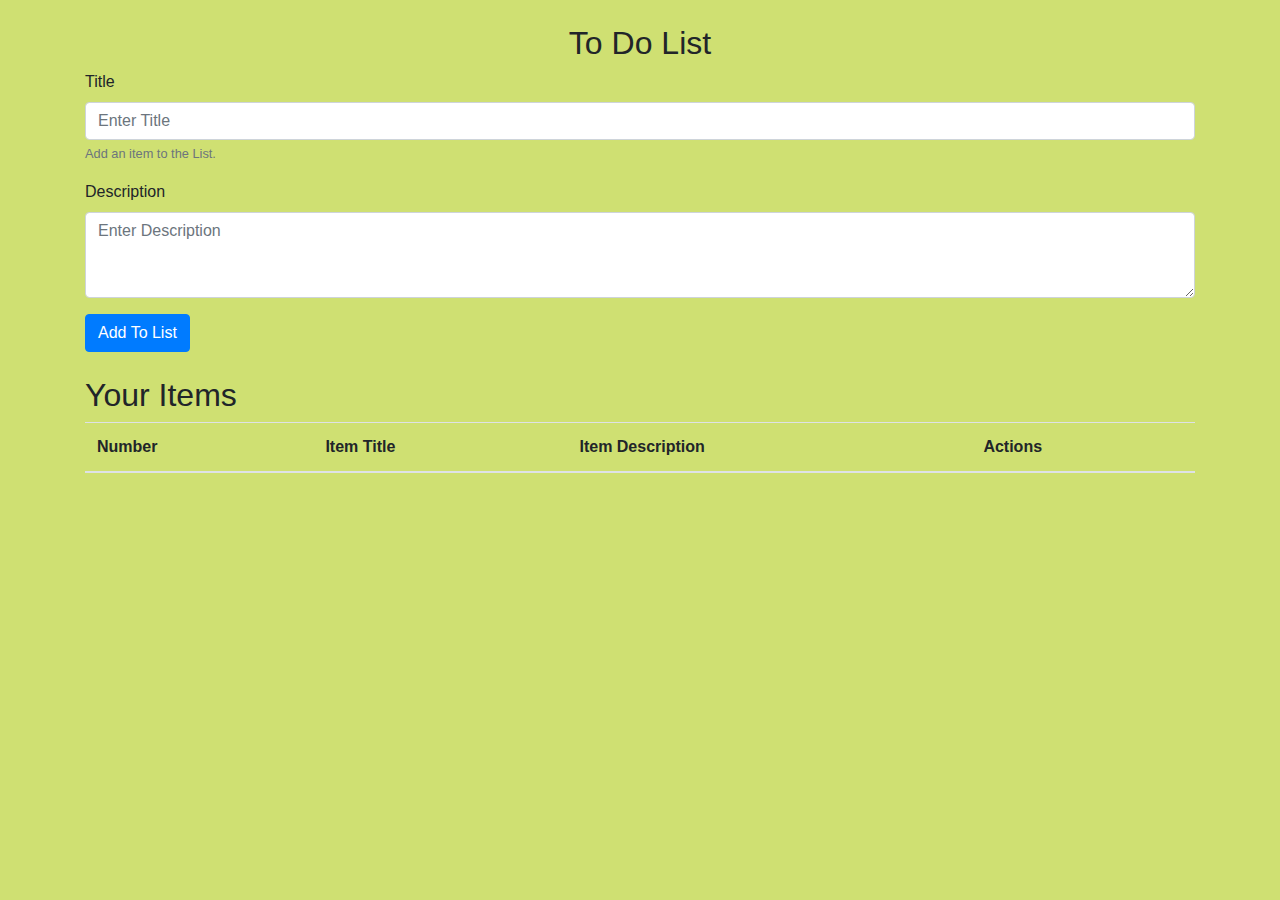
==== index.html @ 798dd365 "name changed" ====
<!doctype html>
<html lang="en">

<head>
    <!-- Required meta tags -->
    <meta charset="utf-8">
    <meta name="viewport" content="width=device-width, initial-scale=1, shrink-to-fit=no">

    <!-- Bootstrap CSS -->
    <link rel="stylesheet" href="https://cdn.jsdelivr.net/npm/bootstrap@4.0.0/dist/css/bootstrap.min.css" integrity="sha384-Gn5384xqQ1aoWXA+058RXPxPg6fy4IWvTNh0E263XmFcJlSAwiGgFAW/dAiS6JXm" crossorigin="anonymous">
    <link rel="stylesheet" href="style.css">
    <title>TO DO LIST</title>
</head>

<body>


    <div class="container my-4">

        <h2 class="text-center">To Do List</h2>

        <div class="form-group">
            <label for="title">Title</label>
            <input type="text" class="form-control" id="title" aria-describedby="emailHelp" placeholder="Enter Title">
            <small id="emailHelp" class="form-text text-muted">Add an item to the List.</small>
        </div>
        <!-- <div class="form-group">
                <label for="description">Description</label>
                <input type="TextArea" class="form-control" id="description" placeholder="Enter Description">
            </div> -->
        <div class="form-group">
            <label for="exampleFormControlTextarea1">Description</label>
            <textarea class="form-control" id="description" rows="3" placeholder="Enter Description"></textarea>
        </div>

        <button type="submit" class="btn btn-primary" id="add">Add To List</button>
        <div id="items" class="my-4">

            <h2>Your Items</h2>

            <table class="table">
                <thead>
                    <tr>
                        <th scope="col">Number</th>
                        <th scope="col">Item Title</th>
                        <th scope="col">Item Description</th>
                        <th scope="col">Actions</th>
                    </tr>
                </thead>
                <tbody id="tableBody">
                    <tr>
                        <th scope="row">1</th>
                        <td>Get Some Coffee</td>
                        <td>You need Coffee as you are coder</td>
                        <td><button class="btn btn-primary">Delete</button></td>
                    </tr>

                </tbody>
            </table>
        </div>


    </div>

    <!-- Optional JavaScript -->
    <!-- jQuery first, then Popper.js, then Bootstrap JS -->
    <script src="https://code.jquery.com/jquery-3.2.1.slim.min.js" integrity="sha384-KJ3o2DKtIkvYIK3UENzmM7KCkRr/rE9/Qpg6aAZGJwFDMVNA/GpGFF93hXpG5KkN" crossorigin="anonymous"></script>
    <script src="https://cdn.jsdelivr.net/npm/popper.js@1.12.9/dist/umd/popper.min.js" integrity="sha384-ApNbgh9B+Y1QKtv3Rn7W3mgPxhU9K/ScQsAP7hUibX39j7fakFPskvXusvfa0b4Q" crossorigin="anonymous"></script>
    <script src="https://cdn.jsdelivr.net/npm/bootstrap@4.0.0/dist/js/bootstrap.min.js" integrity="sha384-JZR6Spejh4U02d8jOt6vLEHfe/JQGiRRSQQxSfFWpi1MquVdAyjUar5+76PVCmYl" crossorigin="anonymous"></script>

    <script>
        function getAndUpdate() {
            console.log("Updating list")
            tit = document.getElementById('title').value;
            desc = document.getElementById('description').value;

            if (localStorage.getItem('itemsJson') == null) {
                itemsJsonArray = [];
                itemsJsonArray.push([tit, desc]);
                localStorage.setItem('itemsJson', JSON.stringify(itemsJsonArray))
            } else {
                itemsJsonArrayStr = localStorage.getItem('itemsJson');
                itemsJsonArray = JSON.parse(itemsJsonArrayStr);
                itemsJsonArray.push([tit, desc]);
                localStorage.setItem('itemsJson', JSON.stringify(itemsJsonArray))
            }
            update();
        }


        function update() {

            if (localStorage.getItem('itemsJson') == null) {
                itemsJsonArray = [];
                localStorage.setItem('itemsJson', JSON.stringify(itemsJsonArray))
            } else {
                itemsJsonArrayStr = localStorage.getItem('itemsJson');
                itemsJsonArray = JSON.parse(itemsJsonArrayStr);
            }

            // popoulate the table
            let tableBody = document.getElementById('tableBody');
            let str = "";
            itemsJsonArray.forEach((element, index) => {
                str += `<tr>
                        <th scope="row">${index+1}</th>
                        <td>${element[0]}</td>
                        <td>${element[1]}</td>
                        <td><button class="btn btn-primary" onclick="Delete(${index})">Delete</button></td>
                    </tr>`

            });
            tableBody.innerHTML = str;

        }
        add = document.getElementById('add');

        add.addEventListener("click", getAndUpdate);
        update();


        function Delete(itemIndex) {

            itemsJsonArrayStr = localStorage.getItem('itemsJson');
            itemsJsonArray = JSON.parse(itemsJsonArrayStr);

            itemsJsonArray.splice(itemIndex, 1);
            localStorage.setItem('itemsJson', JSON.stringify(itemsJsonArray))
            update();


        }
    </script>
</body>

</html>
---- style.css ----
body {
        background-color: rgb(207, 224, 114);
    }
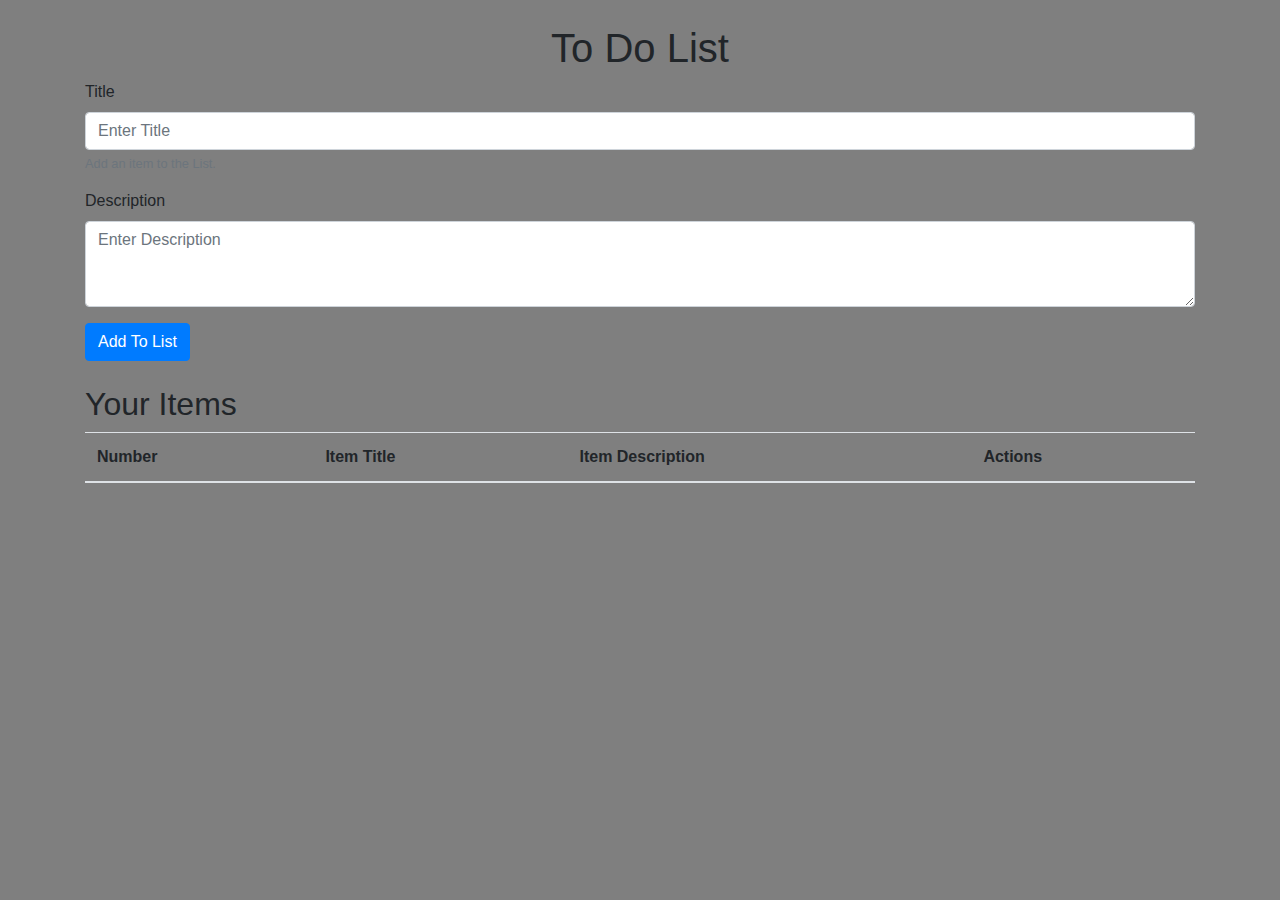
==== commit a0618b24: "added imgae" ====
--- a/index.html
+++ b/index.html
@@ -17,7 +17,7 @@
 
     <div class="container my-4">
 
-        <h2 class="text-center">To Do List</h2>
+        <h1 class="text-center">To Do List</h1>
 
         <div class="form-group">
             <label for="title">Title</label>
--- a/style.css
+++ b/style.css
@@ -1,3 +1,3 @@
     body {
-        background-color: rgb(207, 224, 114);
+        background-image: linear-gradient(rgba(0, 0, 0, 0.5), rgba(0, 0, 0, 0.5)), url("https://images.unsplash.com/photo-1510070009289-b5bc34383727?ixlib=rb-1.2.1&ixid=MnwxMjA3fDB8MHxwaG90by1wYWdlfHx8fGVufDB8fHx8&auto=format&fit=crop&w=1169&q=80");
     }